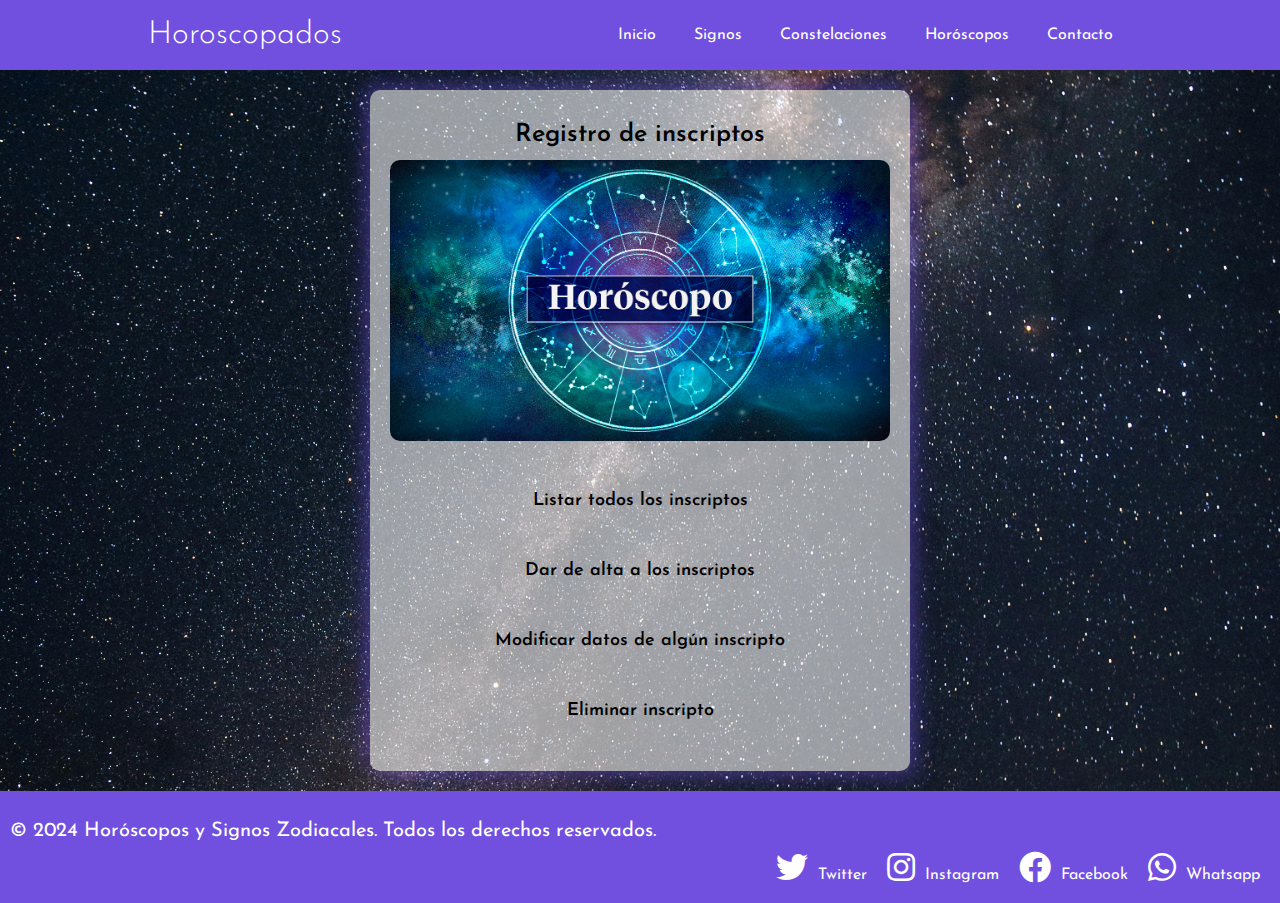
==== contacto_index.html @ 8a227019 "Commit" ====
<!DOCTYPE html>
<html lang="en">
    <head>
    <meta charset="UTF-8">
    <meta name="viewport" content="width=device-width, initial-scale=1.0">
    <meta http-equiv="X-UA-Compatible" content="ie=edge">
    <title>Horoscopados | Contacto</title>
    <link rel="icon" type="image/x-icon" href="Imagenes/astrologia.png">
    <link rel="stylesheet" href="./Styles/contactoindex.css">
    <link rel="preconnect" href="https://fonts.googleapis.com">
    <link rel="preconnect" href="https://fonts.gstatic.com" crossorigin>
    <link href="https://fonts.googleapis.com/css2?family=Josefin+Sans:ital,wght@0,100..700;1,100..700&display=swap" rel="stylesheet">
    <link rel="stylesheet" href="https://cdnjs.cloudflare.com/ajax/libs/font-awesome/5.15.4/css/all.min.css" integrity="sha512-1ycn6IcaQQ40/MKBW2W4Rhis/DbILU74C1vSrLJxCq57o941Ym01SwNsOMqvEBFlcgUa6xLiPY/NS5R+E6ztJQ=="
    crossorigin="anonymous" referrerpolicy="no-referrer">
    </head>
    <body>
        <div class="navbar">
            <div class="container flex">
                <h1>Horoscopados</h1>
                <nav>
                    <ul>
                        <li class="nav"><a href="index.html">Inicio</a></li>
                        <li class="nav"><a href="signos.html">Signos</a></li>
                        <li class="nav"><a href="constelaciones.html">Constelaciones</a></li>
                        <li class="nav"><a href="hanual.html">Horóscopos</a></li>
                        <li class="nav"><a href="contacto_index.html" target="_blank">Contacto</a></li>
                    </ul>
                </nav>
            </div>
        </div>

        <div class="contact-form">
            <h2>Registro de inscriptos</h2>
            <img src="Imagenes/horoscopo1.jpg" alt="Contacto" class="contact-image">
            <table>
                <tr>
                    <td class="contenedor-centrado "><a href="inscriptos_listar.html" target="_blank">Listar todos los inscriptos</a></td>
                </tr>
                <tr>
                    <td class="contenedor-centrado"><a href="inscriptos_altas.html" target="_blank">Dar de alta a los inscriptos</a></td>
                </tr>
                <tr>
                    <td class="contenedor-centrado "><a href="inscriptos_mod.html" target="_blank">Modificar datos de algún inscripto</a></td>
                </tr>
                <tr>
                    <td class="contenedor-centrado "><a href="inscriptos_delete.html" target="_blank">Eliminar inscripto</a></td>
                </tr>
            </table>
        </div>
        <script src="index.js"></script>

        <footer>
            <p>&copy; 2024 Horóscopos y Signos Zodiacales. Todos los derechos reservados.</p>
            <div class="profiles">
                <a href="https://x.com/" target="_blank"><i class="fab fa-twitter fa-2x"></i> Twitter</a>
                <a href="https://www.instagram.com/" target="_blank"><i class="fab fa-instagram fa-2x"></i> Instagram </a>
                <a href="https://www.facebook.com/" target="_blank"><i class="fab fa-facebook fa-2x"></i> Facebook </a>
                <a href="https://web.whatsapp.com/" target="_blank"><i class="fab fa-whatsapp fa-2x"></i> Whatsapp</a>
            </div>
        </footer>
    </body>
</html>
---- Styles/contactoindex.css ----
body {
    font-family: "Josefin Sans", sans-serif;
    background-color: #f0f0f0;
    background-image: url('../Imagenes/Constelacion-fondo.jpg');
    background-size: cover;
    background-position: center;
    background-repeat: no-repeat;
    background-attachment: fixed;
    margin: 0;
    padding: 0;
}

h1 {
    font-size: 30px;
    font-weight: 600;
    margin: 10px 0;
    line-height: 1.2;
}

h2 {
    font-size: 25px;
    font-weight: 300;
    margin: 10px 0;
    line-height: 1.2;
}

p {
    font-size: 30px;
}

li {
    list-style-type: none;
}

.container {
    margin: 0 auto;
    max-width: 1200px;
    overflow: visible;
}

.navbar {
    background-color: rgb(113, 79, 223);
    height: 70px;
    padding: 0 30px;
}

.navbar h1 {
    font-size: 32px;
    font-weight: 300;
    margin: 10px 0;
    line-height: 1.2;
    color: white;
}

.navbar .flex {
    display: flex;
    justify-content: space-around;
    align-items: center;
    height: 100%;
}

.navbar ul {
    display: flex;
}

.navbar a {
    color: white;
    padding: 9px;
    margin: 0 10px;
}

.nav a {
    text-decoration: none;
}

.navbar a:hover {
    color: #c498ee;
    border-bottom: 3px solid #9961cd;
}

.contact-form {
    background-color: #ffffff93;
    border-radius: 10px;
    box-shadow: -7px -7px 20px rgba(113, 79, 223, 0.384),
                7px  7px 20px rgba(113, 79, 223, 0.384);
    padding: 20px;
    max-width: 500px;
    margin: 20px auto;
}

.contact-form h2 {
    text-align: center;
    font-weight: 600;
}

.contact-form img {
    display: block;
    max-width: 100%;
    margin: 0 auto 20px;
    border-radius: 10px;
}

.contact-form table {
    width: 100%;
    border-spacing: 10px;
}

.contact-form td {
    text-align: center;
}

.contact-form a {
    display: block;
    color: black;
    padding: 10px;
    margin: 10px 0;
    border: none;
    border-radius: 5px;
    text-decoration: none;
    text-align: center;
    font-size: 18px;
    font-weight: 600; /* Añadido para hacer las letras más gruesas */
}

.contact-form a:hover {
    background-color: rgb(113, 79, 223);
}

footer {
    background-color: rgb(113, 79, 223);
    padding: 20px 10px;
}

footer a {
    color: white;
    margin: 0 10px;
    text-decoration: none;
}

footer a:hover {
    color: #9867C5;
    border-bottom: 2px solid rgb(152, 103, 197);
}

footer p {
    color: white;
    font-size: 20px;
    margin: 10px 0;
    text-align: justify;
}

.profiles {
    display: flex;
    justify-content: flex-end;
}

.profiles a {
    text-decoration: none;
    margin: 0 10px;
}

.profiles i {
    margin-right: 5px;
}
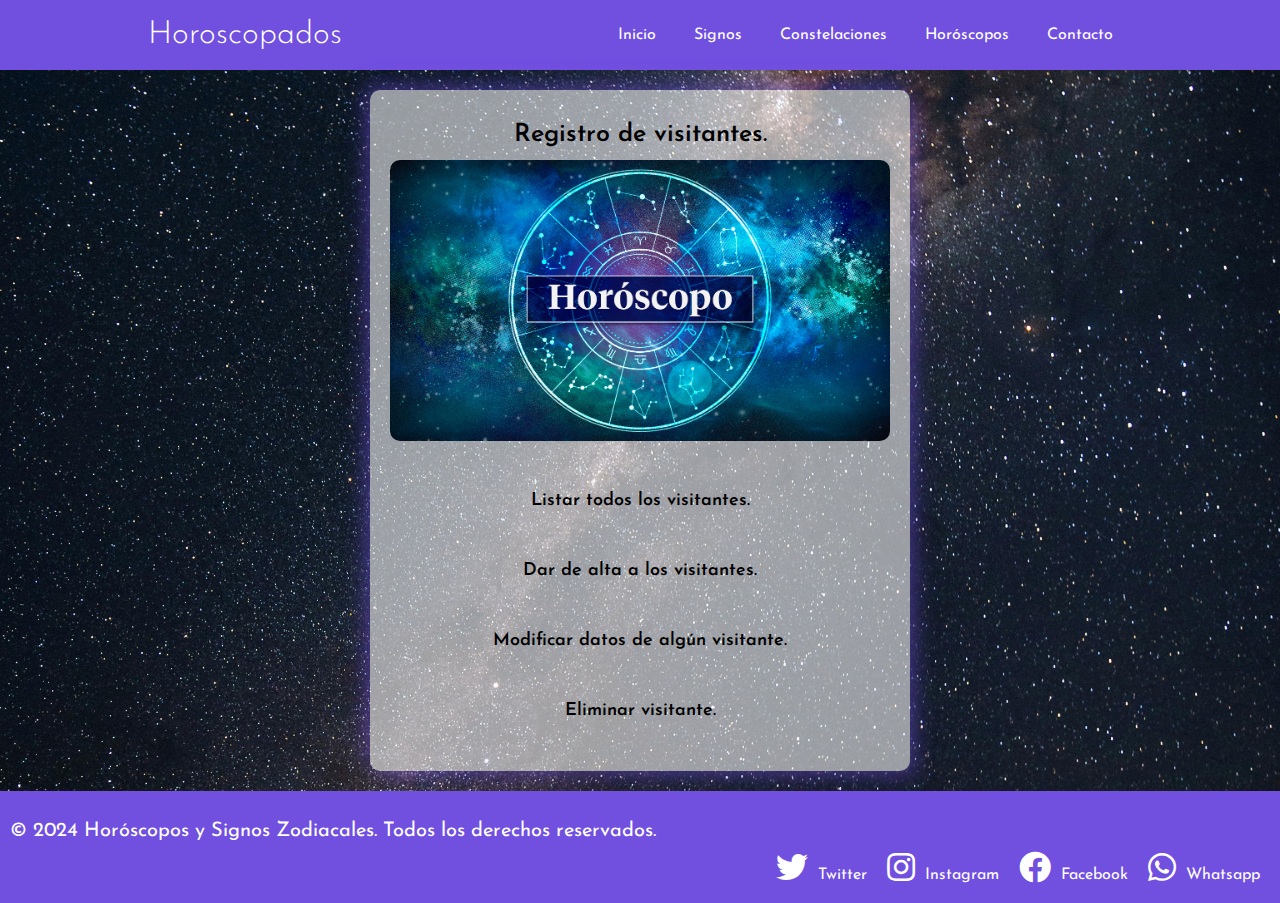
==== commit 78f422d0: "commit visi" ====
--- a/contacto_index.html
+++ b/contacto_index.html
@@ -30,20 +30,20 @@
         </div>
 
         <div class="contact-form">
-            <h2>Registro de inscriptos</h2>
+            <h2>Registro de visitantes.</h2>
             <img src="Imagenes/horoscopo1.jpg" alt="Contacto" class="contact-image">
             <table>
                 <tr>
-                    <td class="contenedor-centrado "><a href="inscriptos_listar.html" target="_blank">Listar todos los inscriptos</a></td>
+                    <td class="contenedor-centrado "><a href="inscriptos_listar.html" target="_blank">Listar todos los visitantes.</a></td>
                 </tr>
                 <tr>
-                    <td class="contenedor-centrado"><a href="inscriptos_altas.html" target="_blank">Dar de alta a los inscriptos</a></td>
+                    <td class="contenedor-centrado"><a href="inscriptos_altas.html" target="_blank">Dar de alta a los visitantes.</a></td>
                 </tr>
                 <tr>
-                    <td class="contenedor-centrado "><a href="inscriptos_mod.html" target="_blank">Modificar datos de algún inscripto</a></td>
+                    <td class="contenedor-centrado "><a href="inscriptos_mod.html" target="_blank">Modificar datos de algún visitante.</a></td>
                 </tr>
                 <tr>
-                    <td class="contenedor-centrado "><a href="inscriptos_delete.html" target="_blank">Eliminar inscripto</a></td>
+                    <td class="contenedor-centrado "><a href="inscriptos_delete.html" target="_blank">Eliminar visitante.</a></td>
                 </tr>
             </table>
         </div>
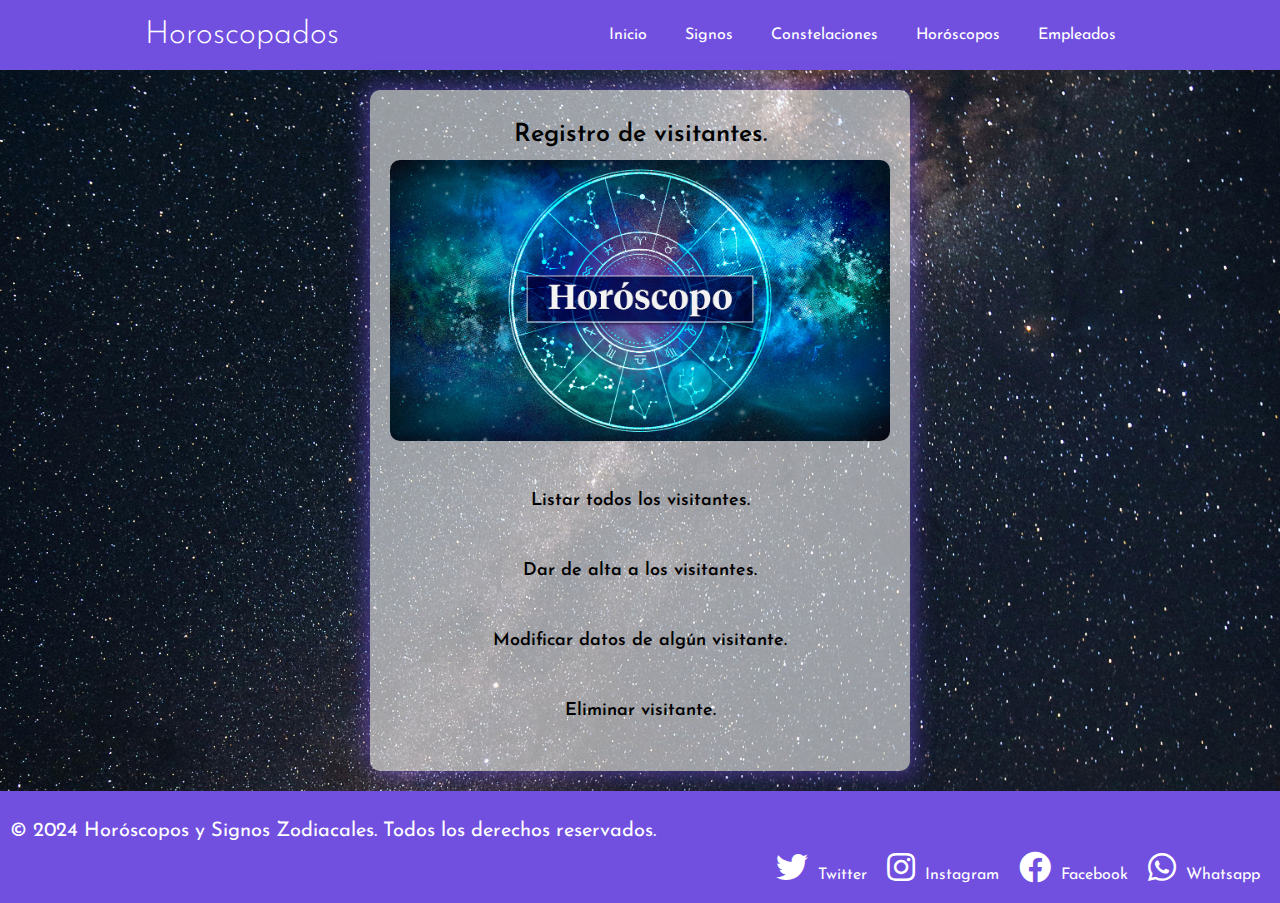
==== commit 2861f081: "Commit ulti" ====
--- a/contacto_index.html
+++ b/contacto_index.html
@@ -4,7 +4,7 @@
     <meta charset="UTF-8">
     <meta name="viewport" content="width=device-width, initial-scale=1.0">
     <meta http-equiv="X-UA-Compatible" content="ie=edge">
-    <title>Horoscopados | Contacto</title>
+    <title>Horoscopados | Empleados</title>
     <link rel="icon" type="image/x-icon" href="Imagenes/astrologia.png">
     <link rel="stylesheet" href="./Styles/contactoindex.css">
     <link rel="preconnect" href="https://fonts.googleapis.com">
@@ -23,7 +23,7 @@
                         <li class="nav"><a href="signos.html">Signos</a></li>
                         <li class="nav"><a href="constelaciones.html">Constelaciones</a></li>
                         <li class="nav"><a href="hanual.html">Horóscopos</a></li>
-                        <li class="nav"><a href="contacto_index.html" target="_blank">Contacto</a></li>
+                        <li class="nav"><a href="contacto_index.html" target="_blank">Empleados</a></li>
                     </ul>
                 </nav>
             </div>
